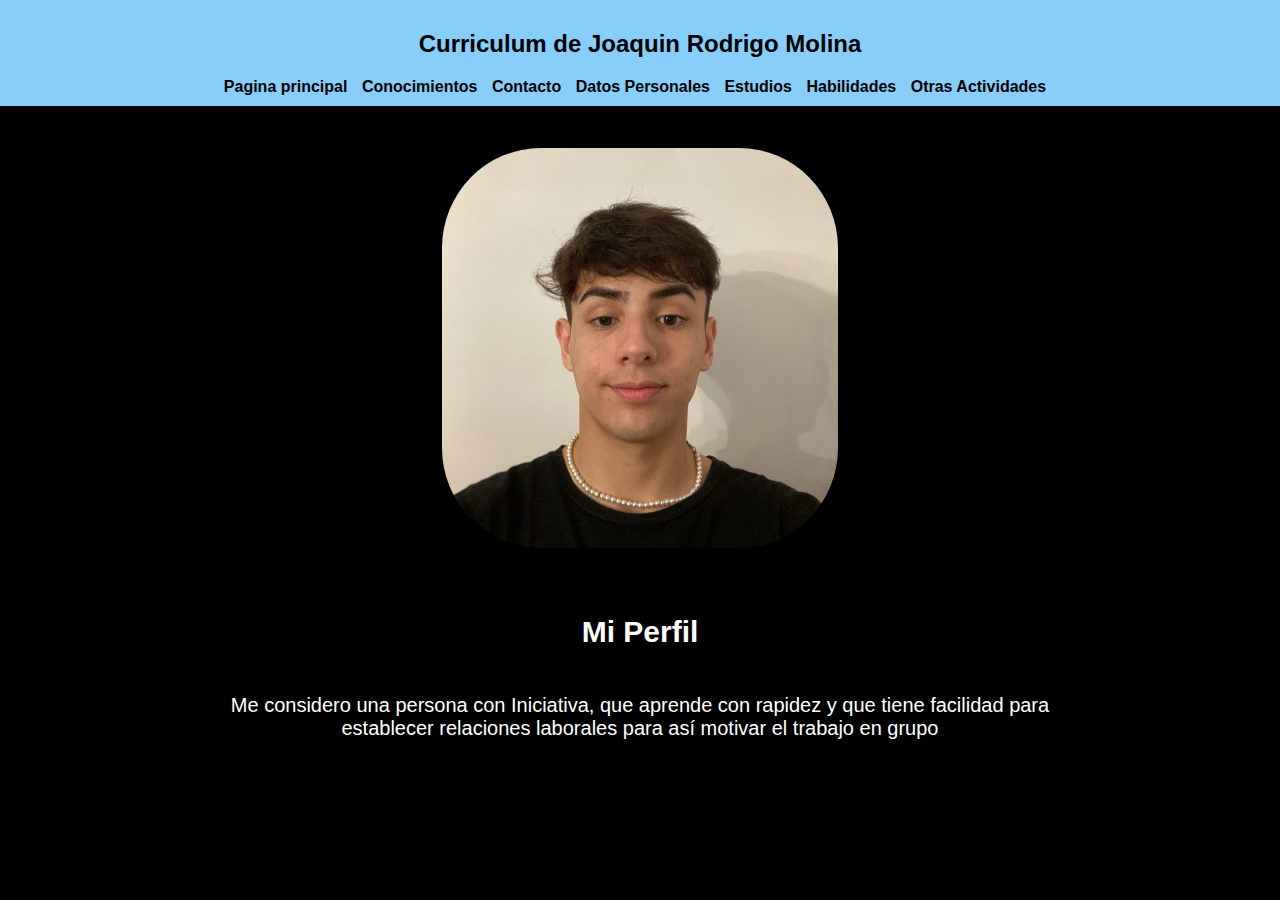
==== index.html @ 1e9f9e98 "principal" ====
<!DOCTYPE html>
<html lang="en">
<head>
    <meta charset="UTF-8">
    <meta http-equiv="X-UA-Compatible" content="IE=edge">
    <meta name="viewport" content="width=device-width, initial-scale=1.0">
    <link rel="stylesheet" href="estilos.css">
    <title>curriculum</title>
</head>
<body>
    <header>
        <a href="index.html" class="logo">
            <h2 class="titulo">Curriculum de Joaquin Rodrigo Molina</h2>
        </a>
        <nav>
            <a href="index.html" class="nav-link">Pagina principal</a>
            <a href="conocimientos.html" class="nav-link">Conocimientos</a>
            <a href="contacto.html" class="nav-link">Contacto</a>
            <a href="datos.html" class="nav-link">Datos Personales</a>
            <a href="estudios.html" class="nav-link">Estudios</a>
            <a href="habilidades.html" class="nav-link">Habilidades</a>
            <a href="otras.html" class="nav-link">Otras Actividades</a>
        </nav>
    </header>
    <div>
        <div class="fotito">
            <img  class="foto" src="foto.png" alt="Mi foto" title="yo">
        </div>
        <div class="text">
            <h2>Mi Perfil</h2>
            <p class="perfil">
            Me considero una persona con Iniciativa, que aprende con rapidez y que tiene facilidad para establecer relaciones laborales para así motivar el trabajo en grupo
            </p>
        </div>
    </div>
</body>
</html>
---- estilos.css ----
/* header */
body{
    background-color: black;
    font-family: sans-serif;
    margin: 0;
    color: #ffffff;
}
a{
    text-decoration: none;
    color: #000000;
    text-align: center;
}
header{
    display: flex;
    flex-direction: column;
    min-height: 70px;
    background-color: #87cefa;
    align-items: center;
    padding: 10px;
}
.logo{
    display: flex;
    align-items: center;
}
nav a{
    font-weight: 600;
    margin-right: 10px;
    text-align: center;
    justify-content: center;
}
nav a:hover{
    color: #ffffff;
}
/* termina el header */

.text{
    display: flex;
    flex-direction: column;
    text-align: center;
    justify-content: center;
    font-size: 20px;
}

/* Pagina principal */
.perfil{
    width: 70%;
    margin-left: 15%;
}
.fotito{
    margin: 2.5%;
    display: flex;
    justify-content: center;
    align-items: center;
}
.foto{
    max-width: 400px;
    max-height: 400px;
    margin: 10px;
    border-radius: 25%;
}
/* termina pagina principal */

/* conocimientos */
.conocimientos{
    display: flex;
    justify-content: center;
    padding: 5%;
}
.conocimiento2{
    color: #000000;
    width: 400px;
    height: 300px;
    padding: 15px;

    text-align: center;
    display: flex;
    flex-direction: column;
    justify-content: center;
    background: #87cefa;
}
.espacio{
    height: 10%;
    width: 10%;
}
/* termina conocimientos */

/* contacto */
.contacto{
    display: flex;
    flex-direction: column;
    align-items: center;
    justify-content: center;
    padding-left: 5%;
    padding-right: 5%;
}
.contacto2{
    color: #000000;
    margin: 2%;
    height: 5%;
    width: 90%;
    text-align: center;
    background-color: #87cefa;
}
/* termina contacto */

/* datos personales */
.datos{
    display: flex;
    flex-direction: column;
    align-items: center;
    height: 100%;
}
.datos2{
    display: flex;
    align-items: center;
    justify-content: center;
    flex-wrap: wrap;
    width: 100%;
    padding-left: 1%;
    padding-right: 1%;
}
.datos3{
    color: #000000;
    display: flex;
    justify-content: center;
    align-items: center;
    text-align: center;
    margin: 2%;
    height: 200px;
    width: 400px;
    background-color: #87cefa;
}
/* termina datos personales */
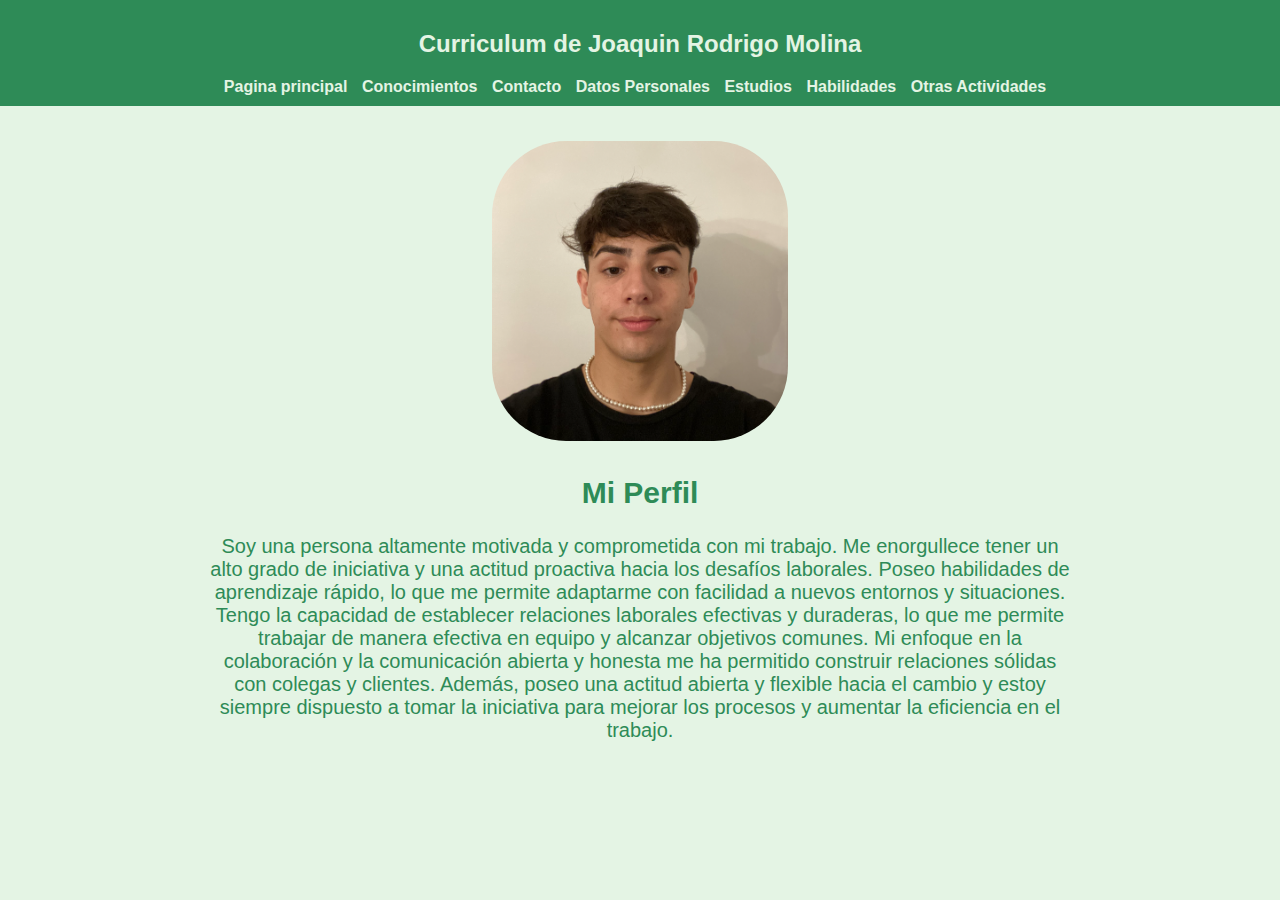
==== commit 0c8b7c31: "cambio el color a verde y agrego imagenes" ====
--- a/index.html
+++ b/index.html
@@ -22,16 +22,18 @@
             <a href="otras.html" class="nav-link">Otras Actividades</a>
         </nav>
     </header>
-    <div>
-        <div class="fotito">
-            <img  class="foto" src="foto.png" alt="Mi foto" title="yo">
+    <main class="text">
+        <div class="perfil1">
+            <div class="fotito">
+                <img  class="foto" src="foto.png" alt="Mi foto" title="yo">
+            </div>
+            <div class="perfil2">
+                <h2>Mi Perfil</h2>
+                <p>
+                    Soy una persona altamente motivada y comprometida con mi trabajo. Me enorgullece tener un alto grado de iniciativa y una actitud proactiva hacia los desafíos laborales. Poseo habilidades de aprendizaje rápido, lo que me permite adaptarme con facilidad a nuevos entornos y situaciones. Tengo la capacidad de establecer relaciones laborales efectivas y duraderas, lo que me permite trabajar de manera efectiva en equipo y alcanzar objetivos comunes. Mi enfoque en la colaboración y la comunicación abierta y honesta me ha permitido construir relaciones sólidas con colegas y clientes. Además, poseo una actitud abierta y flexible hacia el cambio y estoy siempre dispuesto a tomar la iniciativa para mejorar los procesos y aumentar la eficiencia en el trabajo.
+                </p>
+            </div>
         </div>
-        <div class="text">
-            <h2>Mi Perfil</h2>
-            <p class="perfil">
-            Me considero una persona con Iniciativa, que aprende con rapidez y que tiene facilidad para establecer relaciones laborales para así motivar el trabajo en grupo
-            </p>
-        </div>
-    </div>
+    </main>
 </body>
 </html>--- a/estilos.css
+++ b/estilos.css
@@ -1,20 +1,20 @@
 /* header */
 body{
-    background-color: black;
+    background-color: #E4F4E4;
     font-family: sans-serif;
     margin: 0;
-    color: #ffffff;
+    color: #2E8B57;
 }
 a{
     text-decoration: none;
-    color: #000000;
+    color: #E4F4E4;
     text-align: center;
 }
 header{
     display: flex;
     flex-direction: column;
     min-height: 70px;
-    background-color: #87cefa;
+    background-color: #2E8B57;
     align-items: center;
     padding: 10px;
 }
@@ -29,7 +29,7 @@
     justify-content: center;
 }
 nav a:hover{
-    color: #ffffff;
+    color: #fff;
 }
 /* termina el header */
 
@@ -42,45 +42,65 @@
 }
 
 /* Pagina principal */
-.perfil{
+.perfil1{
+    display: flex;
+    flex-direction: column;
+    justify-content: center;
+    align-items: center;
+    padding: 2%;
+}
+.perfil2{
+
     width: 70%;
-    margin-left: 15%;
+    text-align: center;
 }
 .fotito{
-    margin: 2.5%;
+
     display: flex;
     justify-content: center;
     align-items: center;
 }
 .foto{
-    max-width: 400px;
-    max-height: 400px;
+    max-width: 300px;
+    max-height: 300px;
     margin: 10px;
     border-radius: 25%;
 }
+
 /* termina pagina principal */
 
 /* conocimientos */
 .conocimientos{
     display: flex;
     justify-content: center;
+    flex-wrap: wrap;
     padding: 5%;
+    gap: 10%;
 }
 .conocimiento2{
-    color: #000000;
+    color: #E4F4E4;
     width: 400px;
     height: 300px;
-    padding: 15px;
+    border-radius: 20px;
+    padding: 30px;
+    margin: 20px;
+    text-align: center;
 
-    text-align: center;
     display: flex;
     flex-direction: column;
-    justify-content: center;
-    background: #87cefa;
+    justify-content: space-between;
+    align-items: center;
+    background: #2E8B57;
 }
-.espacio{
-    height: 10%;
-    width: 10%;
+.imagencono{
+    height: 40%;
+    width: 80%;
+    border-radius: 20px;
+}
+.isr{
+    height: 40%;
+
+    border-radius: 100px;
 }
 /* termina conocimientos */
 
@@ -94,12 +114,14 @@
     padding-right: 5%;
 }
 .contacto2{
-    color: #000000;
+    color: #E4F4E4;
+    border-radius: 20px;
     margin: 2%;
+    padding: 1%;
     height: 5%;
-    width: 90%;
+    width: 80%;
     text-align: center;
-    background-color: #87cefa;
+    background-color: #2E8B57;
 }
 /* termina contacto */
 
@@ -120,7 +142,8 @@
     padding-right: 1%;
 }
 .datos3{
-    color: #000000;
+    color: #E4F4E4;
+    border-radius: 20px;
     display: flex;
     justify-content: center;
     align-items: center;
@@ -128,6 +151,31 @@
     margin: 2%;
     height: 200px;
     width: 400px;
-    background-color: #87cefa;
+    background-color: #2E8B57;
 }
-/* termina datos personales */+/* termina datos personales */
+
+/* otras actividades */
+.container{
+    display: flex;
+    flex-wrap: wrap;
+    justify-content: center;
+}
+.caja{
+    border: solid #fff;
+    border-radius: 20px;
+    width: 400px;
+    height: 350px;
+    margin: 20px;
+    color: #fff;
+    text-align: center;
+    background-color: #2E8B57;
+}
+.imagen{
+    width: 300px;
+    border-radius: 30px;
+}
+.taiwan{
+    width: 200px;
+    border-radius: 50px;
+}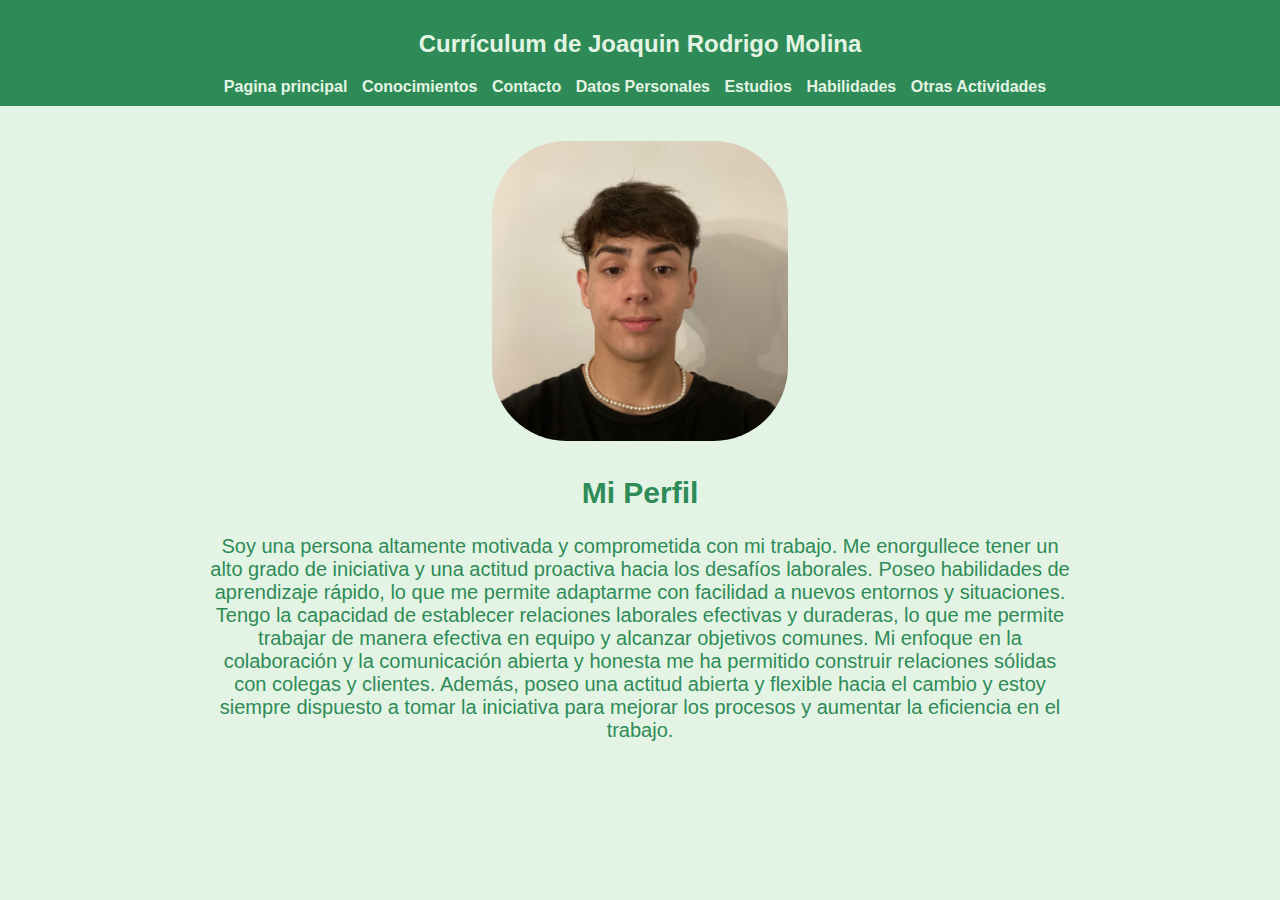
==== commit b1e4c995: "Update index.html" ====
--- a/index.html
+++ b/index.html
@@ -10,7 +10,7 @@
 <body>
     <header>
         <a href="index.html" class="logo">
-            <h2 class="titulo">Curriculum de Joaquin Rodrigo Molina</h2>
+            <h2 class="titulo">Currículum de Joaquin Rodrigo Molina</h2>
         </a>
         <nav>
             <a href="index.html" class="nav-link">Pagina principal</a>
@@ -36,4 +36,4 @@
         </div>
     </main>
 </body>
-</html>+</html>
